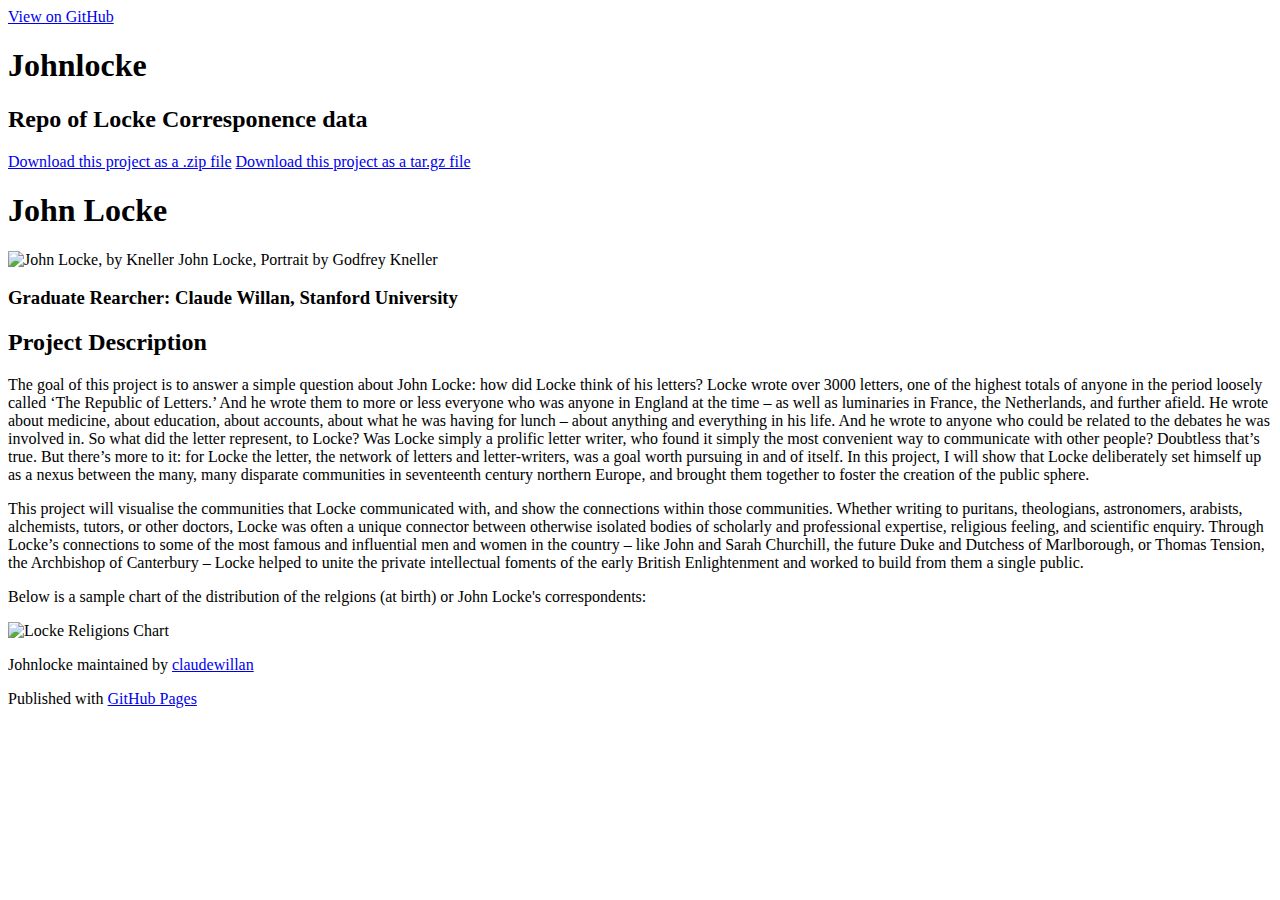
==== index.html @ 7361381b "Create gh-pages branch via GitHub" ====
<!DOCTYPE html>
<html>

  <head>
    <meta charset='utf-8' />
    <meta http-equiv="X-UA-Compatible" content="chrome=1" />
    <meta name="description" content="Johnlocke : Repo of Locke Corresponence data" />

    <link rel="stylesheet" type="text/css" media="screen" href="stylesheets/stylesheet.css">

    <title>Johnlocke</title>
  </head>

  <body>

    <!-- HEADER -->
    <div id="header_wrap" class="outer">
        <header class="inner">
          <a id="forkme_banner" href="https://github.com/claudewillan/JohnLocke">View on GitHub</a>

          <h1 id="project_title">Johnlocke</h1>
          <h2 id="project_tagline">Repo of Locke Corresponence data</h2>

            <section id="downloads">
              <a class="zip_download_link" href="https://github.com/claudewillan/JohnLocke/zipball/master">Download this project as a .zip file</a>
              <a class="tar_download_link" href="https://github.com/claudewillan/JohnLocke/tarball/master">Download this project as a tar.gz file</a>
            </section>
        </header>
    </div>

    <!-- MAIN CONTENT -->
    <div id="main_content_wrap" class="outer">
      <section id="main_content" class="inner">
        <h1>John Locke</h1>

<p><img src="http://www.victorianweb.org/graphics/kneller1.jpg" alt="John Locke, by Kneller">
John Locke, Portrait by Godfrey Kneller</p>

<h3>Graduate Rearcher: Claude Willan, Stanford University</h3>

<h2>Project Description</h2>

<p>The goal of this project is to answer a simple question about John Locke: how did Locke think of his letters? Locke wrote over 3000 letters, one of the highest totals of anyone in the period loosely called ‘The Republic of Letters.’  And he wrote them to more or less everyone who was anyone in England at the time – as well as luminaries in France, the Netherlands, and further afield. He wrote about medicine, about education, about accounts, about what he was having for lunch – about anything and everything in his life. And he wrote to anyone who could be related to the debates he was involved in. 
So what did the letter represent, to Locke? Was Locke simply a prolific letter writer, who found it simply the most convenient way to communicate with other people? Doubtless that’s true. But there’s more to it: for Locke the letter, the network of letters and letter-writers, was a goal worth pursuing in and of itself. In this project, I will show that Locke deliberately set himself up as a nexus between the many, many disparate communities in seventeenth century northern Europe, and brought them together to foster the creation of the public sphere.</p>

<p>This project will visualise the communities that Locke communicated with, and show the connections within those communities. Whether writing to puritans, theologians, astronomers, arabists, alchemists, tutors, or other doctors, Locke was often a unique connector between otherwise isolated bodies of scholarly and professional expertise, religious feeling, and scientific enquiry. Through Locke’s connections to some of the most famous and influential men and women in the country – like John and Sarah Churchill, the future Duke and Dutchess of Marlborough, or Thomas Tension, the Archbishop of Canterbury – Locke helped to unite the private intellectual foments of the early British Enlightenment and worked to build from them a single public.</p>

<p>Below is a sample chart of the distribution of the relgions (at birth) or John Locke's correspondents:</p>

<p><img src="https://raw.github.com/claudewillan/JohnLocke/data/LockeReligions.jpg" alt="Locke Religions Chart"></p>
      </section>
    </div>

    <!-- FOOTER  -->
    <div id="footer_wrap" class="outer">
      <footer class="inner">
        <p class="copyright">Johnlocke maintained by <a href="https://github.com/claudewillan">claudewillan</a></p>
        <p>Published with <a href="http://pages.github.com">GitHub Pages</a></p>
      </footer>
    </div>

    

  </body>
</html>
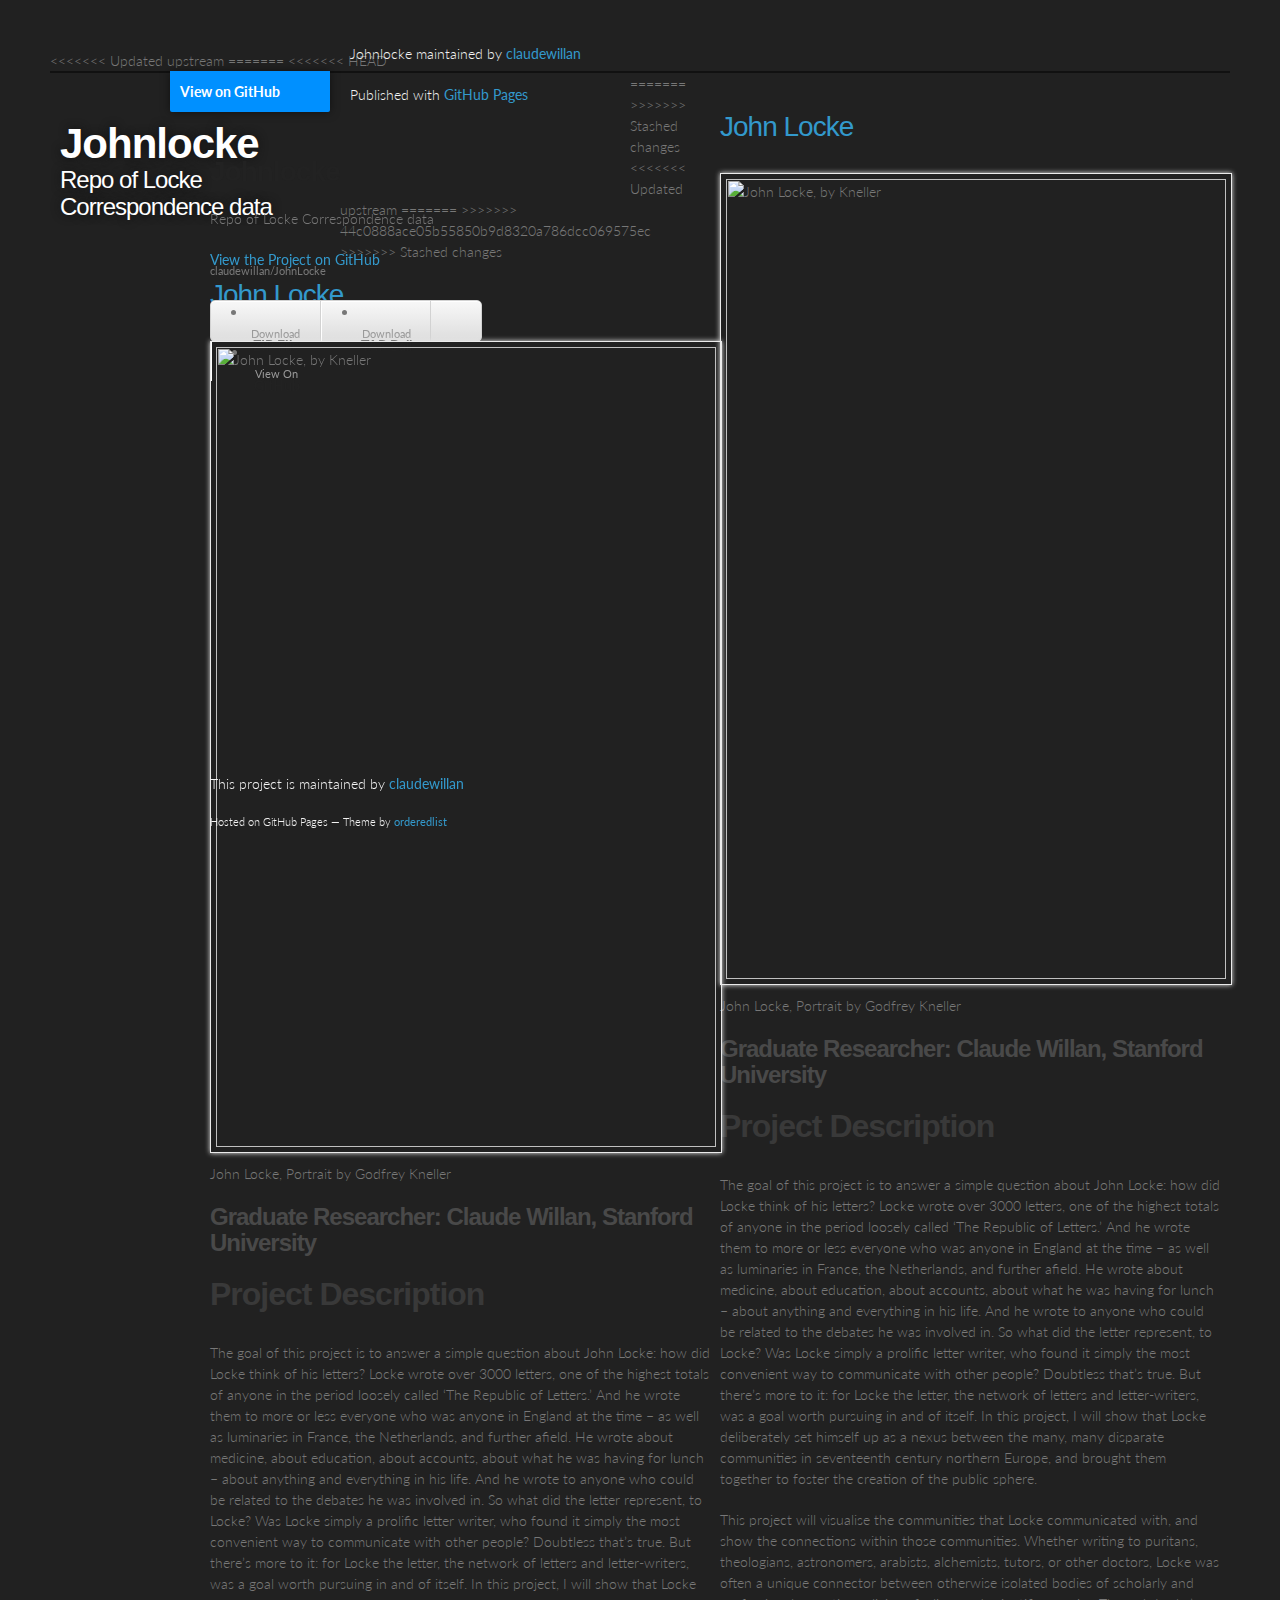
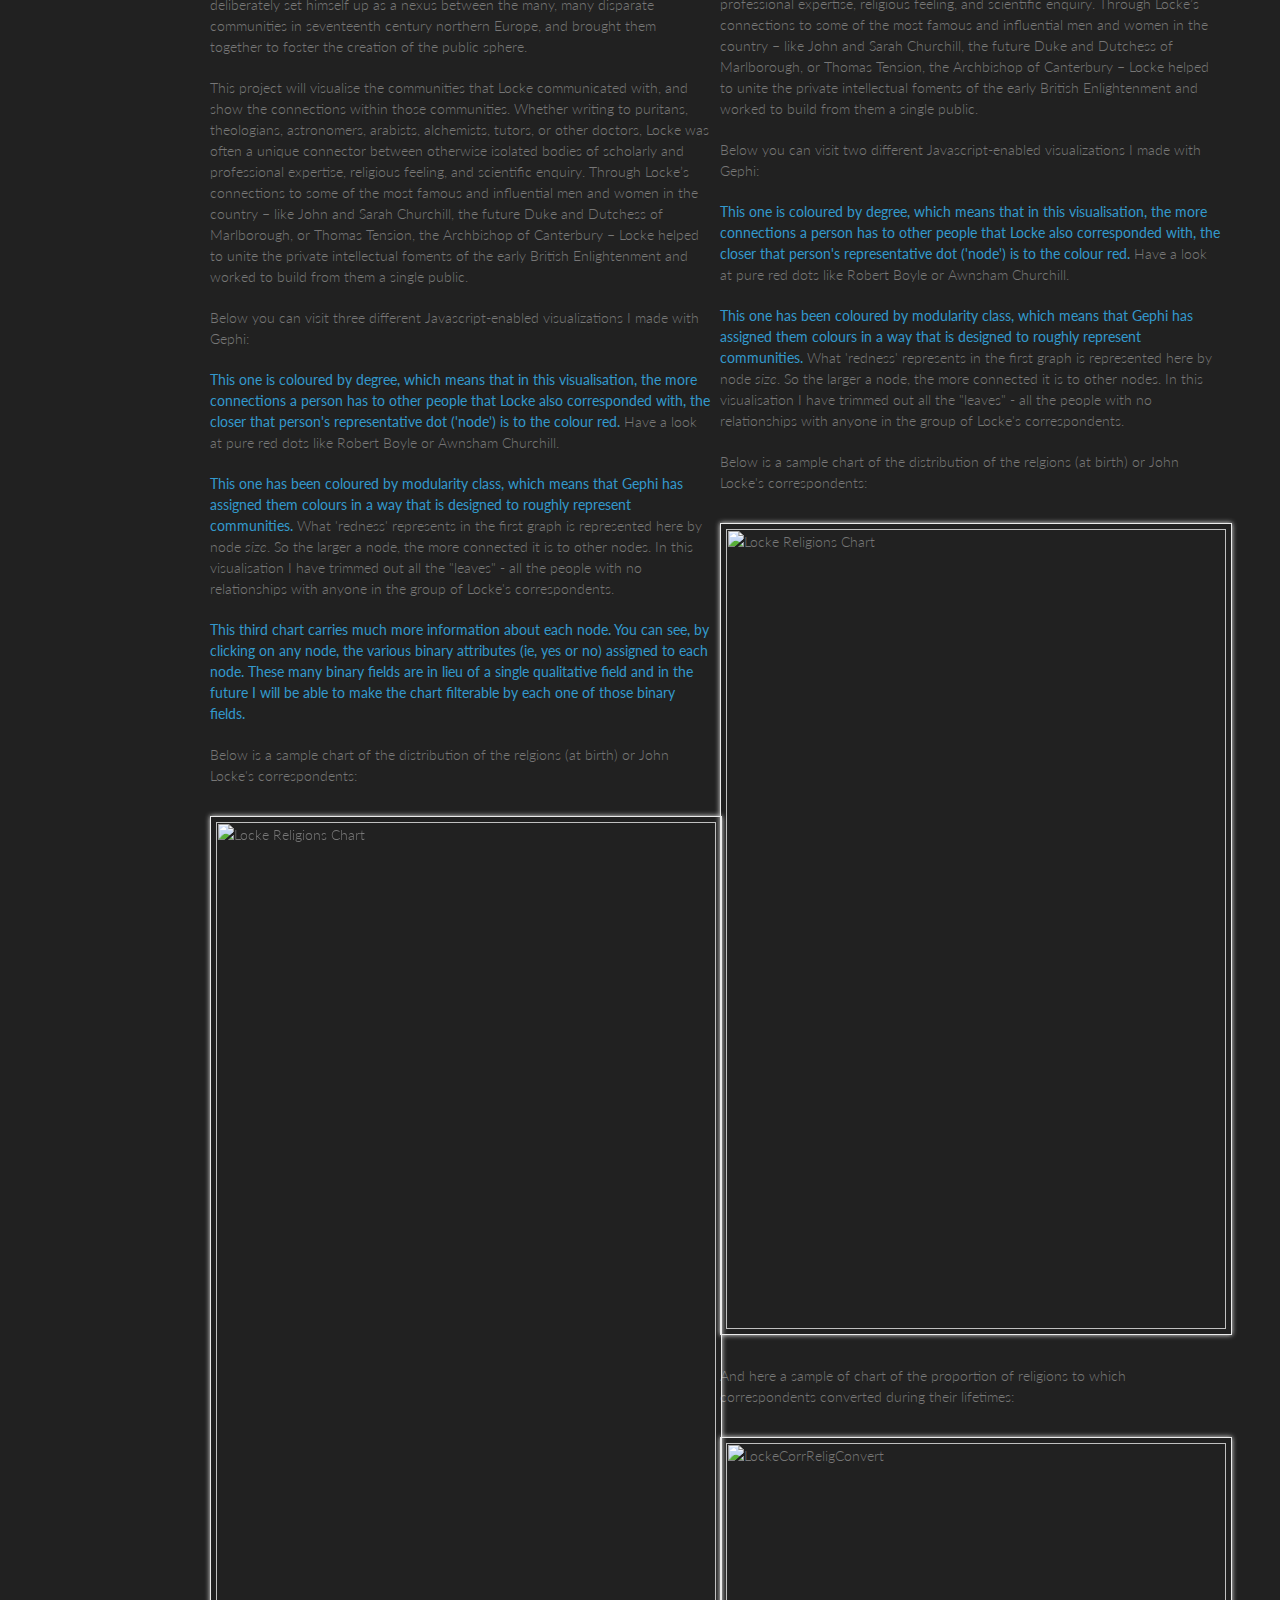
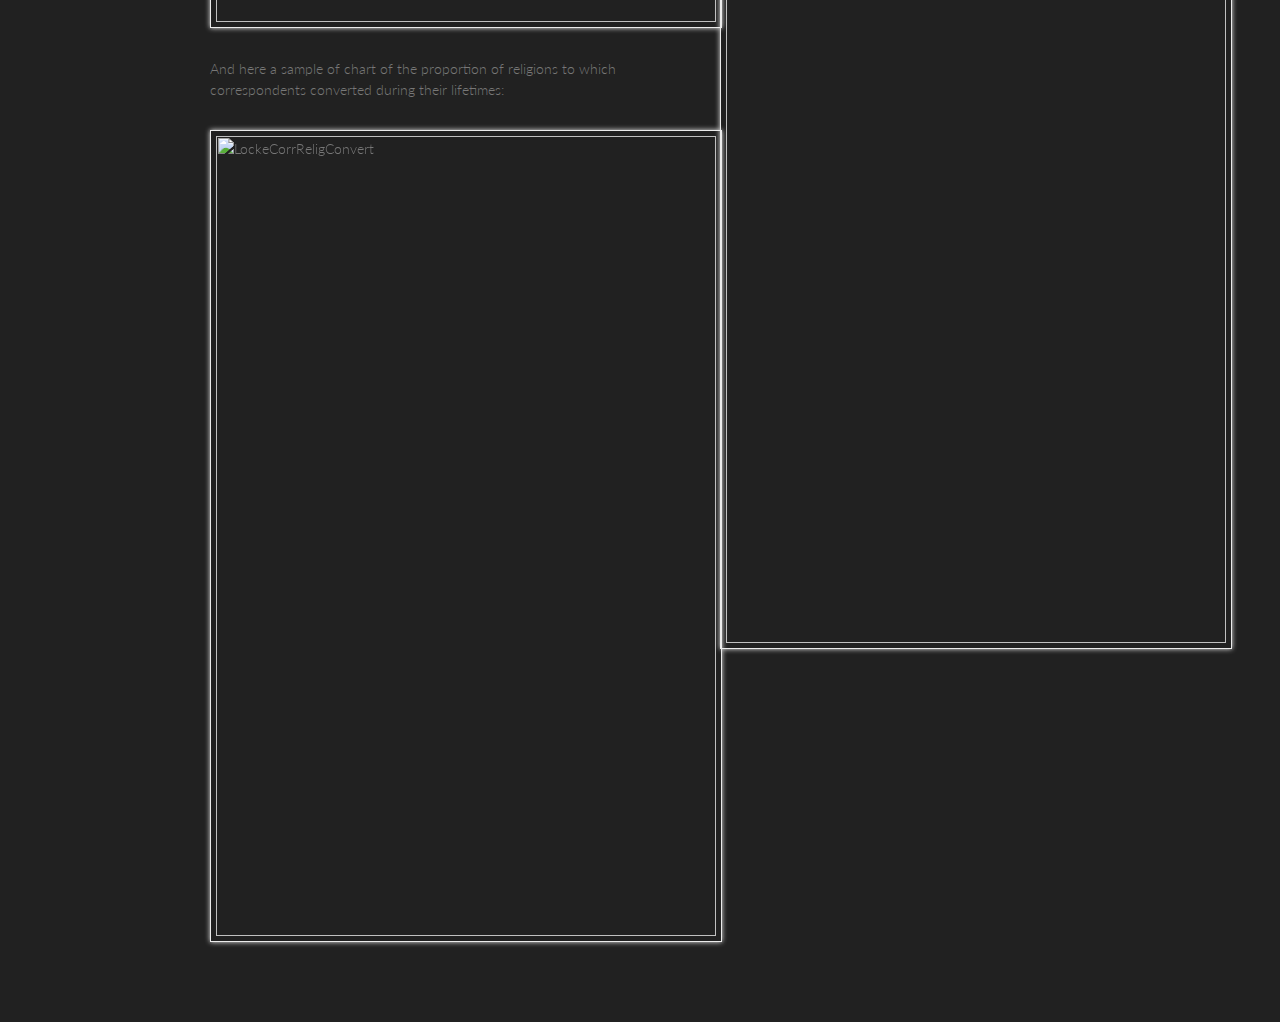
==== commit 93f3ba87: "October 4th 2016" ====
--- a/index.html
+++ b/index.html
@@ -1,42 +1,119 @@
-<!DOCTYPE html>
+<<<<<<< Updated upstream
+=======
+<<<<<<< HEAD
+<!DOCTYPE html>
+<html>
+
+  <head>
+    <meta charset='utf-8' />
+    <meta http-equiv="X-UA-Compatible" content="chrome=1" />
+    <meta name="description" content="Johnlocke : Repo of Locke Correspondence data" />
+
+    <link rel="stylesheet" type="text/css" media="screen" href="stylesheets/stylesheet.css">
+
+    <title>Johnlocke</title>
+  </head>
+
+  <body>
+
+    <!-- HEADER -->
+    <div id="header_wrap" class="outer">
+        <header class="inner">
+          <a id="forkme_banner" href="https://github.com/claudewillan/JohnLocke">View on GitHub</a>
+
+          <h1 id="project_title">Johnlocke</h1>
+          <h2 id="project_tagline">Repo of Locke Correspondence data</h2>
+
+            <section id="downloads">
+              <a class="zip_download_link" href="https://github.com/claudewillan/JohnLocke/zipball/master">Download this project as a .zip file</a>
+              <a class="tar_download_link" href="https://github.com/claudewillan/JohnLocke/tarball/master">Download this project as a tar.gz file</a>
+            </section>
+        </header>
+    </div>
+
+    <!-- MAIN CONTENT -->
+    <div id="main_content_wrap" class="outer">
+      <section id="main_content" class="inner">
+        <h1><a href="http://en.wikipedia.org/wiki/John_Locke">John Locke</a></h1>
+
+<p><img src="http://www.victorianweb.org/graphics/kneller1.jpg" alt="John Locke, by Kneller">
+John Locke, Portrait by Godfrey Kneller</p>
+
+<h3>Graduate Researcher: Claude Willan, Stanford University</h3>
+
+<h2>Project Description</h2>
+
+<p>The goal of this project is to answer a simple question about John Locke: how did Locke think of his letters? Locke wrote over 3000 letters, one of the highest totals of anyone in the period loosely called ‘The Republic of Letters.’  And he wrote them to more or less everyone who was anyone in England at the time – as well as luminaries in France, the Netherlands, and further afield. He wrote about medicine, about education, about accounts, about what he was having for lunch – about anything and everything in his life. And he wrote to anyone who could be related to the debates he was involved in. 
+So what did the letter represent, to Locke? Was Locke simply a prolific letter writer, who found it simply the most convenient way to communicate with other people? Doubtless that’s true. But there’s more to it: for Locke the letter, the network of letters and letter-writers, was a goal worth pursuing in and of itself. In this project, I will show that Locke deliberately set himself up as a nexus between the many, many disparate communities in seventeenth century northern Europe, and brought them together to foster the creation of the public sphere.</p>
+
+<p>This project will visualise the communities that Locke communicated with, and show the connections within those communities. Whether writing to puritans, theologians, astronomers, arabists, alchemists, tutors, or other doctors, Locke was often a unique connector between otherwise isolated bodies of scholarly and professional expertise, religious feeling, and scientific enquiry. Through Locke’s connections to some of the most famous and influential men and women in the country – like John and Sarah Churchill, the future Duke and Dutchess of Marlborough, or Thomas Tension, the Archbishop of Canterbury – Locke helped to unite the private intellectual foments of the early British Enlightenment and worked to build from them a single public.</p>
+
+<p>Below you can visit two different Javascript-enabled visualizations I made with Gephi: </p>
+
+<p><a href="http://claudewillan.github.io/JohnLocke/network">This one is coloured by degree, which means that in this visualisation, the more connections a person has to other people that Locke also corresponded with, the closer that person's representative dot ('node') is to the colour red.</a> Have a look at pure red dots like Robert Boyle or Awnsham Churchill.</p>
+
+<p><a href="http://claudewillan.github.io/JohnLocke/modularity-coloured/network">This one has been coloured by modularity class, which means that Gephi has assigned them colours in a way that is designed to roughly represent communities.</a> What 'redness' represents in the first graph is represented here by node <em>size</em>. So the larger a node, the more connected it is to other nodes. In this visualisation I have trimmed out all the "leaves" - all the people with no relationships with anyone in the group of Locke's correspondents.</p>
+
+<p>Below is a sample chart of the distribution of the relgions (at birth) or John Locke's correspondents:</p>
+
+<p><img src="https://raw.github.com/claudewillan/JohnLocke/data/LockeReligions.jpg" alt="Locke Religions Chart"></p>
+
+<p>And here a sample of chart of the proportion of religions to which correspondents converted during their lifetimes:</p>
+
+<p><img src="https://raw.github.com/claudewillan/JohnLocke/data/LockeReligionsconvertedto.jpg" alt="LockeCorrReligConvert"></p>
+      </section>
+    </div>
+
+    <!-- FOOTER  -->
+    <div id="footer_wrap" class="outer">
+      <footer class="inner">
+        <p class="copyright">Johnlocke maintained by <a href="https://github.com/claudewillan">claudewillan</a></p>
+        <p>Published with <a href="http://pages.github.com">GitHub Pages</a></p>
+      </footer>
+    </div>
+
+    
+
+  </body>
+</html>
+=======
+>>>>>>> Stashed changes
+<!doctype html>
 <html>
+  <head>
+    <meta charset="utf-8">
+    <meta http-equiv="X-UA-Compatible" content="chrome=1">
+    <title>Johnlocke by claudewillan</title>
 
-  <head>
-    <meta charset='utf-8' />
-    <meta http-equiv="X-UA-Compatible" content="chrome=1" />
-    <meta name="description" content="Johnlocke : Repo of Locke Corresponence data" />
+    <link rel="stylesheet" href="stylesheets/styles.css">
+    <link rel="stylesheet" href="stylesheets/pygment_trac.css">
+    <meta name="viewport" content="width=device-width, initial-scale=1, user-scalable=no">
+    <!--[if lt IE 9]>
+    <script src="//html5shiv.googlecode.com/svn/trunk/html5.js"></script>
+    <![endif]-->
+  </head>
+  <body>
+    <div class="wrapper">
+      <header>
+        <h1>Johnlocke</h1>
+        <p>Repo of Locke Correspondence data</p>
 
-    <link rel="stylesheet" type="text/css" media="screen" href="stylesheets/stylesheet.css">
+        <p class="view"><a href="https://github.com/claudewillan/JohnLocke">View the Project on GitHub <small>claudewillan/JohnLocke</small></a></p>
 
-    <title>Johnlocke</title>
-  </head>
 
-  <body>
-
-    <!-- HEADER -->
-    <div id="header_wrap" class="outer">
-        <header class="inner">
-          <a id="forkme_banner" href="https://github.com/claudewillan/JohnLocke">View on GitHub</a>
-
-          <h1 id="project_title">Johnlocke</h1>
-          <h2 id="project_tagline">Repo of Locke Corresponence data</h2>
-
-            <section id="downloads">
-              <a class="zip_download_link" href="https://github.com/claudewillan/JohnLocke/zipball/master">Download this project as a .zip file</a>
-              <a class="tar_download_link" href="https://github.com/claudewillan/JohnLocke/tarball/master">Download this project as a tar.gz file</a>
-            </section>
-        </header>
-    </div>
-
-    <!-- MAIN CONTENT -->
-    <div id="main_content_wrap" class="outer">
-      <section id="main_content" class="inner">
-        <h1>John Locke</h1>
+        <ul>
+          <li><a href="https://github.com/claudewillan/JohnLocke/zipball/master">Download <strong>ZIP File</strong></a></li>
+          <li><a href="https://github.com/claudewillan/JohnLocke/tarball/master">Download <strong>TAR Ball</strong></a></li>
+          <li><a href="https://github.com/claudewillan/JohnLocke">View On <strong>GitHub</strong></a></li>
+        </ul>
+      </header>
+      <section>
+        <h1><a href="http://en.wikipedia.org/wiki/John_Locke">John Locke</a></h1>
 
 <p><img src="http://www.victorianweb.org/graphics/kneller1.jpg" alt="John Locke, by Kneller">
 John Locke, Portrait by Godfrey Kneller</p>
 
-<h3>Graduate Rearcher: Claude Willan, Stanford University</h3>
+<h3>Graduate Researcher: Claude Willan, Stanford University</h3>
 
 <h2>Project Description</h2>
 
@@ -45,21 +122,33 @@
 
 <p>This project will visualise the communities that Locke communicated with, and show the connections within those communities. Whether writing to puritans, theologians, astronomers, arabists, alchemists, tutors, or other doctors, Locke was often a unique connector between otherwise isolated bodies of scholarly and professional expertise, religious feeling, and scientific enquiry. Through Locke’s connections to some of the most famous and influential men and women in the country – like John and Sarah Churchill, the future Duke and Dutchess of Marlborough, or Thomas Tension, the Archbishop of Canterbury – Locke helped to unite the private intellectual foments of the early British Enlightenment and worked to build from them a single public.</p>
 
+<p>Below you can visit three different Javascript-enabled visualizations I made with Gephi: </p>
+
+<p><a href="http://claudewillan.github.io/JohnLocke/network">This one is coloured by degree, which means that in this visualisation, the more connections a person has to other people that Locke also corresponded with, the closer that person's representative dot ('node') is to the colour red.</a> Have a look at pure red dots like Robert Boyle or Awnsham Churchill.</p>
+
+<p><a href="http://claudewillan.github.io/JohnLocke/modularity-coloured/network">This one has been coloured by modularity class, which means that Gephi has assigned them colours in a way that is designed to roughly represent communities.</a> What 'redness' represents in the first graph is represented here by node <em>size</em>. So the larger a node, the more connected it is to other nodes. In this visualisation I have trimmed out all the "leaves" - all the people with no relationships with anyone in the group of Locke's correspondents.</p>
+
+<p><a href="http://claudewillan.github.io/JohnLocke/FRS%20graph">This third chart carries much more information about each node. You can see, by clicking on any node, the various binary attributes (ie, yes or no) assigned to each node. These many binary fields are in lieu of a single qualitative field and in the future I will be able to make the chart filterable by each one of those binary fields.</a></p>
+
 <p>Below is a sample chart of the distribution of the relgions (at birth) or John Locke's correspondents:</p>
 
 <p><img src="https://raw.github.com/claudewillan/JohnLocke/data/LockeReligions.jpg" alt="Locke Religions Chart"></p>
+
+<p>And here a sample of chart of the proportion of religions to which correspondents converted during their lifetimes:</p>
+
+<p><img src="https://raw.github.com/claudewillan/JohnLocke/data/LockeReligionsconvertedto.jpg" alt="LockeCorrReligConvert"></p>
       </section>
-    </div>
-
-    <!-- FOOTER  -->
-    <div id="footer_wrap" class="outer">
-      <footer class="inner">
-        <p class="copyright">Johnlocke maintained by <a href="https://github.com/claudewillan">claudewillan</a></p>
-        <p>Published with <a href="http://pages.github.com">GitHub Pages</a></p>
+      <footer>
+        <p>This project is maintained by <a href="https://github.com/claudewillan">claudewillan</a></p>
+        <p><small>Hosted on GitHub Pages &mdash; Theme by <a href="https://github.com/orderedlist">orderedlist</a></small></p>
       </footer>
     </div>
-
+    <script src="javascripts/scale.fix.js"></script>
     
-
   </body>
+<<<<<<< Updated upstream
 </html>
+=======
+</html>
+>>>>>>> 44c0888ace05b55850b9d8320a786dcc069575ec
+>>>>>>> Stashed changes
--- a/stylesheets/stylesheet.css
+++ b/stylesheets/stylesheet.css
@@ -0,0 +1,431 @@
+/*******************************************************************************
+Slate Theme for GitHub Pages
+by Jason Costello, @jsncostello
+*******************************************************************************/
+
+@import url(pygment_trac.css);
+
+/*******************************************************************************
+MeyerWeb Reset
+*******************************************************************************/
+
+html, body, div, span, applet, object, iframe,
+h1, h2, h3, h4, h5, h6, p, blockquote, pre,
+a, abbr, acronym, address, big, cite, code,
+del, dfn, em, img, ins, kbd, q, s, samp,
+small, strike, strong, sub, sup, tt, var,
+b, u, i, center,
+dl, dt, dd, ol, ul, li,
+fieldset, form, label, legend,
+table, caption, tbody, tfoot, thead, tr, th, td,
+article, aside, canvas, details, embed,
+figure, figcaption, footer, header, hgroup,
+menu, nav, output, ruby, section, summary,
+time, mark, audio, video {
+  margin: 0;
+  padding: 0;
+  border: 0;
+  font: inherit;
+  vertical-align: baseline;
+}
+
+/* HTML5 display-role reset for older browsers */
+article, aside, details, figcaption, figure,
+footer, header, hgroup, menu, nav, section {
+  display: block;
+}
+
+ol, ul {
+  list-style: none;
+}
+
+blockquote, q {
+}
+
+table {
+  border-collapse: collapse;
+  border-spacing: 0;
+}
+
+a:focus {
+  outline: none;
+}
+
+/*******************************************************************************
+Theme Styles
+*******************************************************************************/
+
+body {
+  box-sizing: border-box;
+  color:#373737;
+  background: #212121;
+  font-size: 16px;
+  font-family: 'Myriad Pro', Calibri, Helvetica, Arial, sans-serif;
+  line-height: 1.5;
+  -webkit-font-smoothing: antialiased;
+}
+
+h1, h2, h3, h4, h5, h6 {
+  margin: 10px 0;
+  font-weight: 700;
+  color:#222222;
+  font-family: 'Lucida Grande', 'Calibri', Helvetica, Arial, sans-serif;
+  letter-spacing: -1px;
+}
+
+h1 {
+  font-size: 36px;
+  font-weight: 700;
+}
+
+h2 {
+  padding-bottom: 10px;
+  font-size: 32px;
+  background: url('../images/bg_hr.png') repeat-x bottom;
+}
+
+h3 {
+  font-size: 24px;
+}
+
+h4 {
+  font-size: 21px;
+}
+
+h5 {
+  font-size: 18px;
+}
+
+h6 {
+  font-size: 16px;
+}
+
+p {
+  margin: 10px 0 15px 0;
+}
+
+footer p {
+  color: #f2f2f2;
+}
+
+a {
+  text-decoration: none;
+  color: #007edf;
+  text-shadow: none;
+
+  transition: color 0.5s ease;
+  transition: text-shadow 0.5s ease;
+  -webkit-transition: color 0.5s ease;
+  -webkit-transition: text-shadow 0.5s ease;
+  -moz-transition: color 0.5s ease;
+  -moz-transition: text-shadow 0.5s ease;
+  -o-transition: color 0.5s ease;
+  -o-transition: text-shadow 0.5s ease;
+  -ms-transition: color 0.5s ease;
+  -ms-transition: text-shadow 0.5s ease;
+}
+
+#main_content a:hover {
+  color: #0069ba;
+  text-shadow: #0090ff 0px 0px 2px;
+}
+
+footer a:hover {
+  color: #43adff;
+  text-shadow: #0090ff 0px 0px 2px;
+}
+
+em {
+  font-style: italic;
+}
+
+strong {
+  font-weight: bold;
+}
+
+img {
+  position: relative;
+  margin: 0 auto;
+  max-width: 739px;
+  padding: 5px;
+  margin: 10px 0 10px 0;
+  border: 1px solid #ebebeb;
+
+  box-shadow: 0 0 5px #ebebeb;
+  -webkit-box-shadow: 0 0 5px #ebebeb;
+  -moz-box-shadow: 0 0 5px #ebebeb;
+  -o-box-shadow: 0 0 5px #ebebeb;
+  -ms-box-shadow: 0 0 5px #ebebeb;
+}
+
+pre, code {
+  width: 100%;
+  color: #222;
+  background-color: #fff;
+
+  font-family: Monaco, "Bitstream Vera Sans Mono", "Lucida Console", Terminal, monospace;
+  font-size: 14px;
+
+  border-radius: 2px;
+  -moz-border-radius: 2px;
+  -webkit-border-radius: 2px;
+
+
+
+}
+
+pre {
+  width: 100%;
+  padding: 10px;
+  box-shadow: 0 0 10px rgba(0,0,0,.1);
+  overflow: auto;
+}
+
+code {
+  padding: 3px;
+  margin: 0 3px;
+  box-shadow: 0 0 10px rgba(0,0,0,.1);
+}
+
+pre code {
+  display: block;
+  box-shadow: none;
+}
+
+blockquote {
+  color: #666;
+  margin-bottom: 20px;
+  padding: 0 0 0 20px;
+  border-left: 3px solid #bbb;
+}
+
+ul, ol, dl {
+  margin-bottom: 15px
+}
+
+ul li {
+  list-style: inside;
+  padding-left: 20px;
+}
+
+ol li {
+  list-style: decimal inside;
+  padding-left: 20px;
+}
+
+dl dt {
+  font-weight: bold;
+}
+
+dl dd {
+  padding-left: 20px;
+  font-style: italic;
+}
+
+dl p {
+  padding-left: 20px;
+  font-style: italic;
+}
+
+hr {
+  height: 1px;
+  margin-bottom: 5px;
+  border: none;
+  background: url('../images/bg_hr.png') repeat-x center;
+}
+
+table {
+  border: 1px solid #373737;
+  margin-bottom: 20px;
+  text-align: left;
+ }
+
+th {
+  font-family: 'Lucida Grande', 'Helvetica Neue', Helvetica, Arial, sans-serif;
+  padding: 10px;
+  background: #373737;
+  color: #fff;
+ }
+
+td {
+  padding: 10px;
+  border: 1px solid #373737;
+ }
+
+form {
+  background: #f2f2f2;
+  padding: 20px;
+}
+
+img {
+  width: 100%;
+  max-width: 100%;
+}
+
+/*******************************************************************************
+Full-Width Styles
+*******************************************************************************/
+
+.outer {
+  width: 100%;
+}
+
+.inner {
+  position: relative;
+  max-width: 640px;
+  padding: 20px 10px;
+  margin: 0 auto;
+}
+
+#forkme_banner {
+  display: block;
+  position: absolute;
+  top:0;
+  right: 10px;
+  z-index: 10;
+  padding: 10px 50px 10px 10px;
+  color: #fff;
+  background: url('../images/blacktocat.png') #0090ff no-repeat 95% 50%;
+  font-weight: 700;
+  box-shadow: 0 0 10px rgba(0,0,0,.5);
+  border-bottom-left-radius: 2px;
+  border-bottom-right-radius: 2px;
+}
+
+#header_wrap {
+  background: #212121;
+  background: -moz-linear-gradient(top, #373737, #212121);
+  background: -webkit-linear-gradient(top, #373737, #212121);
+  background: -ms-linear-gradient(top, #373737, #212121);
+  background: -o-linear-gradient(top, #373737, #212121);
+  background: linear-gradient(top, #373737, #212121);
+}
+
+#header_wrap .inner {
+  padding: 50px 10px 30px 10px;
+}
+
+#project_title {
+  margin: 0;
+  color: #fff;
+  font-size: 42px;
+  font-weight: 700;
+  text-shadow: #111 0px 0px 10px;
+}
+
+#project_tagline {
+  color: #fff;
+  font-size: 24px;
+  font-weight: 300;
+  background: none;
+  text-shadow: #111 0px 0px 10px;
+}
+
+#downloads {
+  position: absolute;
+  width: 210px;
+  z-index: 10;
+  bottom: -40px;
+  right: 0;
+  height: 70px;
+  background: url('../images/icon_download.png') no-repeat 0% 90%;
+}
+
+.zip_download_link {
+  display: block;
+  float: right;
+  width: 90px;
+  height:70px;
+  text-indent: -5000px;
+  overflow: hidden;
+  background: url(../images/sprite_download.png) no-repeat bottom left;
+}
+
+.tar_download_link {
+  display: block;
+  float: right;
+  width: 90px;
+  height:70px;
+  text-indent: -5000px;
+  overflow: hidden;
+  background: url(../images/sprite_download.png) no-repeat bottom right;
+  margin-left: 10px;
+}
+
+.zip_download_link:hover {
+  background: url(../images/sprite_download.png) no-repeat top left;
+}
+
+.tar_download_link:hover {
+  background: url(../images/sprite_download.png) no-repeat top right;
+}
+
+#main_content_wrap {
+  background: #f2f2f2;
+  border-top: 1px solid #111;
+  border-bottom: 1px solid #111;
+}
+
+#main_content {
+  padding-top: 40px;
+}
+
+#footer_wrap {
+  background: #212121;
+}
+
+
+
+/*******************************************************************************
+Small Device Styles
+*******************************************************************************/
+
+@media screen and (max-width: 480px) {
+  body {
+    font-size:14px;
+  }
+
+  #downloads {
+    display: none;
+  }
+
+  .inner {
+    min-width: 320px;
+    max-width: 480px;
+  }
+
+  #project_title {
+  font-size: 32px;
+  }
+
+  h1 {
+    font-size: 28px;
+  }
+
+  h2 {
+    font-size: 24px;
+  }
+
+  h3 {
+    font-size: 21px;
+  }
+
+  h4 {
+    font-size: 18px;
+  }
+
+  h5 {
+    font-size: 14px;
+  }
+
+  h6 {
+    font-size: 12px;
+  }
+
+  code, pre {
+    min-width: 320px;
+    max-width: 480px;
+    font-size: 11px;
+  }
+
+}
--- a/stylesheets/styles.css
+++ b/stylesheets/styles.css
@@ -0,0 +1,255 @@
+@import url(https://fonts.googleapis.com/css?family=Lato:300italic,700italic,300,700);
+
+body {
+  padding:50px;
+  font:14px/1.5 Lato, "Helvetica Neue", Helvetica, Arial, sans-serif;
+  color:#777;
+  font-weight:300;
+}
+
+h1, h2, h3, h4, h5, h6 {
+  color:#222;
+  margin:0 0 20px;
+}
+
+p, ul, ol, table, pre, dl {
+  margin:0 0 20px;
+}
+
+h1, h2, h3 {
+  line-height:1.1;
+}
+
+h1 {
+  font-size:28px;
+}
+
+h2 {
+  color:#393939;
+}
+
+h3, h4, h5, h6 {
+  color:#494949;
+}
+
+a {
+  color:#39c;
+  font-weight:400;
+  text-decoration:none;
+}
+
+a small {
+  font-size:11px;
+  color:#777;
+  margin-top:-0.6em;
+  display:block;
+}
+
+.wrapper {
+  width:860px;
+  margin:0 auto;
+}
+
+blockquote {
+  border-left:1px solid #e5e5e5;
+  margin:0;
+  padding:0 0 0 20px;
+  font-style:italic;
+}
+
+code, pre {
+  font-family:Monaco, Bitstream Vera Sans Mono, Lucida Console, Terminal;
+  color:#333;
+  font-size:12px;
+}
+
+pre {
+  padding:8px 15px;
+  background: #f8f8f8;  
+  border-radius:5px;
+  border:1px solid #e5e5e5;
+  overflow-x: auto;
+}
+
+table {
+  width:100%;
+  border-collapse:collapse;
+}
+
+th, td {
+  text-align:left;
+  padding:5px 10px;
+  border-bottom:1px solid #e5e5e5;
+}
+
+dt {
+  color:#444;
+  font-weight:700;
+}
+
+th {
+  color:#444;
+}
+
+img {
+  max-width:100%;
+}
+
+header {
+  width:270px;
+  float:left;
+  position:fixed;
+}
+
+header ul {
+  list-style:none;
+  height:40px;
+  
+  padding:0;
+  
+  background: #eee;
+  background: -moz-linear-gradient(top, #f8f8f8 0%, #dddddd 100%);
+  background: -webkit-gradient(linear, left top, left bottom, color-stop(0%,#f8f8f8), color-stop(100%,#dddddd));
+  background: -webkit-linear-gradient(top, #f8f8f8 0%,#dddddd 100%);
+  background: -o-linear-gradient(top, #f8f8f8 0%,#dddddd 100%);
+  background: -ms-linear-gradient(top, #f8f8f8 0%,#dddddd 100%);
+  background: linear-gradient(top, #f8f8f8 0%,#dddddd 100%);
+  
+  border-radius:5px;
+  border:1px solid #d2d2d2;
+  box-shadow:inset #fff 0 1px 0, inset rgba(0,0,0,0.03) 0 -1px 0;
+  width:270px;
+}
+
+header li {
+  width:89px;
+  float:left;
+  border-right:1px solid #d2d2d2;
+  height:40px;
+}
+
+header ul a {
+  line-height:1;
+  font-size:11px;
+  color:#999;
+  display:block;
+  text-align:center;
+  padding-top:6px;
+  height:40px;
+}
+
+strong {
+  color:#222;
+  font-weight:700;
+}
+
+header ul li + li {
+  width:88px;
+  border-left:1px solid #fff;
+}
+
+header ul li + li + li {
+  border-right:none;
+  width:89px;
+}
+
+header ul a strong {
+  font-size:14px;
+  display:block;
+  color:#222;
+}
+
+section {
+  width:500px;
+  float:right;
+  padding-bottom:50px;
+}
+
+small {
+  font-size:11px;
+}
+
+hr {
+  border:0;
+  background:#e5e5e5;
+  height:1px;
+  margin:0 0 20px;
+}
+
+footer {
+  width:270px;
+  float:left;
+  position:fixed;
+  bottom:50px;
+}
+
+@media print, screen and (max-width: 960px) {
+  
+  div.wrapper {
+    width:auto;
+    margin:0;
+  }
+  
+  header, section, footer {
+    float:none;
+    position:static;
+    width:auto;
+  }
+  
+  header {
+    padding-right:320px;
+  }
+  
+  section {
+    border:1px solid #e5e5e5;
+    border-width:1px 0;
+    padding:20px 0;
+    margin:0 0 20px;
+  }
+  
+  header a small {
+    display:inline;
+  }
+  
+  header ul {
+    position:absolute;
+    right:50px;
+    top:52px;
+  }
+}
+
+@media print, screen and (max-width: 720px) {
+  body {
+    word-wrap:break-word;
+  }
+  
+  header {
+    padding:0;
+  }
+  
+  header ul, header p.view {
+    position:static;
+  }
+  
+  pre, code {
+    word-wrap:normal;
+  }
+}
+
+@media print, screen and (max-width: 480px) {
+  body {
+    padding:15px;
+  }
+  
+  header ul {
+    display:none;
+  }
+}
+
+@media print {
+  body {
+    padding:0.4in;
+    font-size:12pt;
+    color:#444;
+  }
+}
--- a/stylesheets/pygment_trac.css
+++ b/stylesheets/pygment_trac.css
@@ -0,0 +1,145 @@
+<<<<<<< Updated upstream
+=======
+<<<<<<< HEAD
+.highlight .hll { background-color: #ffffcc }
+.highlight  { background: #f0f3f3; }
+.highlight .c { color: #0099FF; font-style: italic } /* Comment */
+.highlight .err { color: #AA0000; background-color: #FFAAAA } /* Error */
+.highlight .k { color: #006699; font-weight: bold } /* Keyword */
+.highlight .o { color: #555555 } /* Operator */
+.highlight .cm { color: #0099FF; font-style: italic } /* Comment.Multiline */
+.highlight .cp { color: #009999 } /* Comment.Preproc */
+.highlight .c1 { color: #0099FF; font-style: italic } /* Comment.Single */
+.highlight .cs { color: #0099FF; font-weight: bold; font-style: italic } /* Comment.Special */
+.highlight .gd { background-color: #FFCCCC; border: 1px solid #CC0000 } /* Generic.Deleted */
+.highlight .ge { font-style: italic } /* Generic.Emph */
+.highlight .gr { color: #FF0000 } /* Generic.Error */
+.highlight .gh { color: #003300; font-weight: bold } /* Generic.Heading */
+.highlight .gi { background-color: #CCFFCC; border: 1px solid #00CC00 } /* Generic.Inserted */
+.highlight .go { color: #AAAAAA } /* Generic.Output */
+.highlight .gp { color: #000099; font-weight: bold } /* Generic.Prompt */
+.highlight .gs { font-weight: bold } /* Generic.Strong */
+.highlight .gu { color: #003300; font-weight: bold } /* Generic.Subheading */
+.highlight .gt { color: #99CC66 } /* Generic.Traceback */
+.highlight .kc { color: #006699; font-weight: bold } /* Keyword.Constant */
+.highlight .kd { color: #006699; font-weight: bold } /* Keyword.Declaration */
+.highlight .kn { color: #006699; font-weight: bold } /* Keyword.Namespace */
+.highlight .kp { color: #006699 } /* Keyword.Pseudo */
+.highlight .kr { color: #006699; font-weight: bold } /* Keyword.Reserved */
+.highlight .kt { color: #007788; font-weight: bold } /* Keyword.Type */
+.highlight .m { color: #FF6600 } /* Literal.Number */
+.highlight .s { color: #CC3300 } /* Literal.String */
+.highlight .na { color: #330099 } /* Name.Attribute */
+.highlight .nb { color: #336666 } /* Name.Builtin */
+.highlight .nc { color: #00AA88; font-weight: bold } /* Name.Class */
+.highlight .no { color: #336600 } /* Name.Constant */
+.highlight .nd { color: #9999FF } /* Name.Decorator */
+.highlight .ni { color: #999999; font-weight: bold } /* Name.Entity */
+.highlight .ne { color: #CC0000; font-weight: bold } /* Name.Exception */
+.highlight .nf { color: #CC00FF } /* Name.Function */
+.highlight .nl { color: #9999FF } /* Name.Label */
+.highlight .nn { color: #00CCFF; font-weight: bold } /* Name.Namespace */
+.highlight .nt { color: #330099; font-weight: bold } /* Name.Tag */
+.highlight .nv { color: #003333 } /* Name.Variable */
+.highlight .ow { color: #000000; font-weight: bold } /* Operator.Word */
+.highlight .w { color: #bbbbbb } /* Text.Whitespace */
+.highlight .mf { color: #FF6600 } /* Literal.Number.Float */
+.highlight .mh { color: #FF6600 } /* Literal.Number.Hex */
+.highlight .mi { color: #FF6600 } /* Literal.Number.Integer */
+.highlight .mo { color: #FF6600 } /* Literal.Number.Oct */
+.highlight .sb { color: #CC3300 } /* Literal.String.Backtick */
+.highlight .sc { color: #CC3300 } /* Literal.String.Char */
+.highlight .sd { color: #CC3300; font-style: italic } /* Literal.String.Doc */
+.highlight .s2 { color: #CC3300 } /* Literal.String.Double */
+.highlight .se { color: #CC3300; font-weight: bold } /* Literal.String.Escape */
+.highlight .sh { color: #CC3300 } /* Literal.String.Heredoc */
+.highlight .si { color: #AA0000 } /* Literal.String.Interpol */
+.highlight .sx { color: #CC3300 } /* Literal.String.Other */
+.highlight .sr { color: #33AAAA } /* Literal.String.Regex */
+.highlight .s1 { color: #CC3300 } /* Literal.String.Single */
+.highlight .ss { color: #FFCC33 } /* Literal.String.Symbol */
+.highlight .bp { color: #336666 } /* Name.Builtin.Pseudo */
+.highlight .vc { color: #003333 } /* Name.Variable.Class */
+.highlight .vg { color: #003333 } /* Name.Variable.Global */
+.highlight .vi { color: #003333 } /* Name.Variable.Instance */
+.highlight .il { color: #FF6600 } /* Literal.Number.Integer.Long */
+
+.type-csharp .highlight .k { color: #0000FF }
+.type-csharp .highlight .kt { color: #0000FF }
+.type-csharp .highlight .nf { color: #000000; font-weight: normal }
+.type-csharp .highlight .nc { color: #2B91AF }
+.type-csharp .highlight .nn { color: #000000 }
+.type-csharp .highlight .s { color: #A31515 }
+.type-csharp .highlight .sc { color: #A31515 }
+=======
+>>>>>>> Stashed changes
+.highlight  { background: #ffffff; }
+.highlight .c { color: #999988; font-style: italic } /* Comment */
+.highlight .err { color: #a61717; background-color: #e3d2d2 } /* Error */
+.highlight .k { font-weight: bold } /* Keyword */
+.highlight .o { font-weight: bold } /* Operator */
+.highlight .cm { color: #999988; font-style: italic } /* Comment.Multiline */
+.highlight .cp { color: #999999; font-weight: bold } /* Comment.Preproc */
+.highlight .c1 { color: #999988; font-style: italic } /* Comment.Single */
+.highlight .cs { color: #999999; font-weight: bold; font-style: italic } /* Comment.Special */
+.highlight .gd { color: #000000; background-color: #ffdddd } /* Generic.Deleted */
+.highlight .gd .x { color: #000000; background-color: #ffaaaa } /* Generic.Deleted.Specific */
+.highlight .ge { font-style: italic } /* Generic.Emph */
+.highlight .gr { color: #aa0000 } /* Generic.Error */
+.highlight .gh { color: #999999 } /* Generic.Heading */
+.highlight .gi { color: #000000; background-color: #ddffdd } /* Generic.Inserted */
+.highlight .gi .x { color: #000000; background-color: #aaffaa } /* Generic.Inserted.Specific */
+.highlight .go { color: #888888 } /* Generic.Output */
+.highlight .gp { color: #555555 } /* Generic.Prompt */
+.highlight .gs { font-weight: bold } /* Generic.Strong */
+.highlight .gu { color: #800080; font-weight: bold; } /* Generic.Subheading */
+.highlight .gt { color: #aa0000 } /* Generic.Traceback */
+.highlight .kc { font-weight: bold } /* Keyword.Constant */
+.highlight .kd { font-weight: bold } /* Keyword.Declaration */
+.highlight .kn { font-weight: bold } /* Keyword.Namespace */
+.highlight .kp { font-weight: bold } /* Keyword.Pseudo */
+.highlight .kr { font-weight: bold } /* Keyword.Reserved */
+.highlight .kt { color: #445588; font-weight: bold } /* Keyword.Type */
+.highlight .m { color: #009999 } /* Literal.Number */
+.highlight .s { color: #d14 } /* Literal.String */
+.highlight .na { color: #008080 } /* Name.Attribute */
+.highlight .nb { color: #0086B3 } /* Name.Builtin */
+.highlight .nc { color: #445588; font-weight: bold } /* Name.Class */
+.highlight .no { color: #008080 } /* Name.Constant */
+.highlight .ni { color: #800080 } /* Name.Entity */
+.highlight .ne { color: #990000; font-weight: bold } /* Name.Exception */
+.highlight .nf { color: #990000; font-weight: bold } /* Name.Function */
+.highlight .nn { color: #555555 } /* Name.Namespace */
+.highlight .nt { color: #000080 } /* Name.Tag */
+.highlight .nv { color: #008080 } /* Name.Variable */
+.highlight .ow { font-weight: bold } /* Operator.Word */
+.highlight .w { color: #bbbbbb } /* Text.Whitespace */
+.highlight .mf { color: #009999 } /* Literal.Number.Float */
+.highlight .mh { color: #009999 } /* Literal.Number.Hex */
+.highlight .mi { color: #009999 } /* Literal.Number.Integer */
+.highlight .mo { color: #009999 } /* Literal.Number.Oct */
+.highlight .sb { color: #d14 } /* Literal.String.Backtick */
+.highlight .sc { color: #d14 } /* Literal.String.Char */
+.highlight .sd { color: #d14 } /* Literal.String.Doc */
+.highlight .s2 { color: #d14 } /* Literal.String.Double */
+.highlight .se { color: #d14 } /* Literal.String.Escape */
+.highlight .sh { color: #d14 } /* Literal.String.Heredoc */
+.highlight .si { color: #d14 } /* Literal.String.Interpol */
+.highlight .sx { color: #d14 } /* Literal.String.Other */
+.highlight .sr { color: #009926 } /* Literal.String.Regex */
+.highlight .s1 { color: #d14 } /* Literal.String.Single */
+.highlight .ss { color: #990073 } /* Literal.String.Symbol */
+.highlight .bp { color: #999999 } /* Name.Builtin.Pseudo */
+.highlight .vc { color: #008080 } /* Name.Variable.Class */
+.highlight .vg { color: #008080 } /* Name.Variable.Global */
+.highlight .vi { color: #008080 } /* Name.Variable.Instance */
+.highlight .il { color: #009999 } /* Literal.Number.Integer.Long */
+
+.type-csharp .highlight .k { color: #0000FF }
+.type-csharp .highlight .kt { color: #0000FF }
+.type-csharp .highlight .nf { color: #000000; font-weight: normal }
+.type-csharp .highlight .nc { color: #2B91AF }
+.type-csharp .highlight .nn { color: #000000 }
+.type-csharp .highlight .s { color: #A31515 }
+.type-csharp .highlight .sc { color: #A31515 }
+>>>>>>> 44c0888ace05b55850b9d8320a786dcc069575ec
